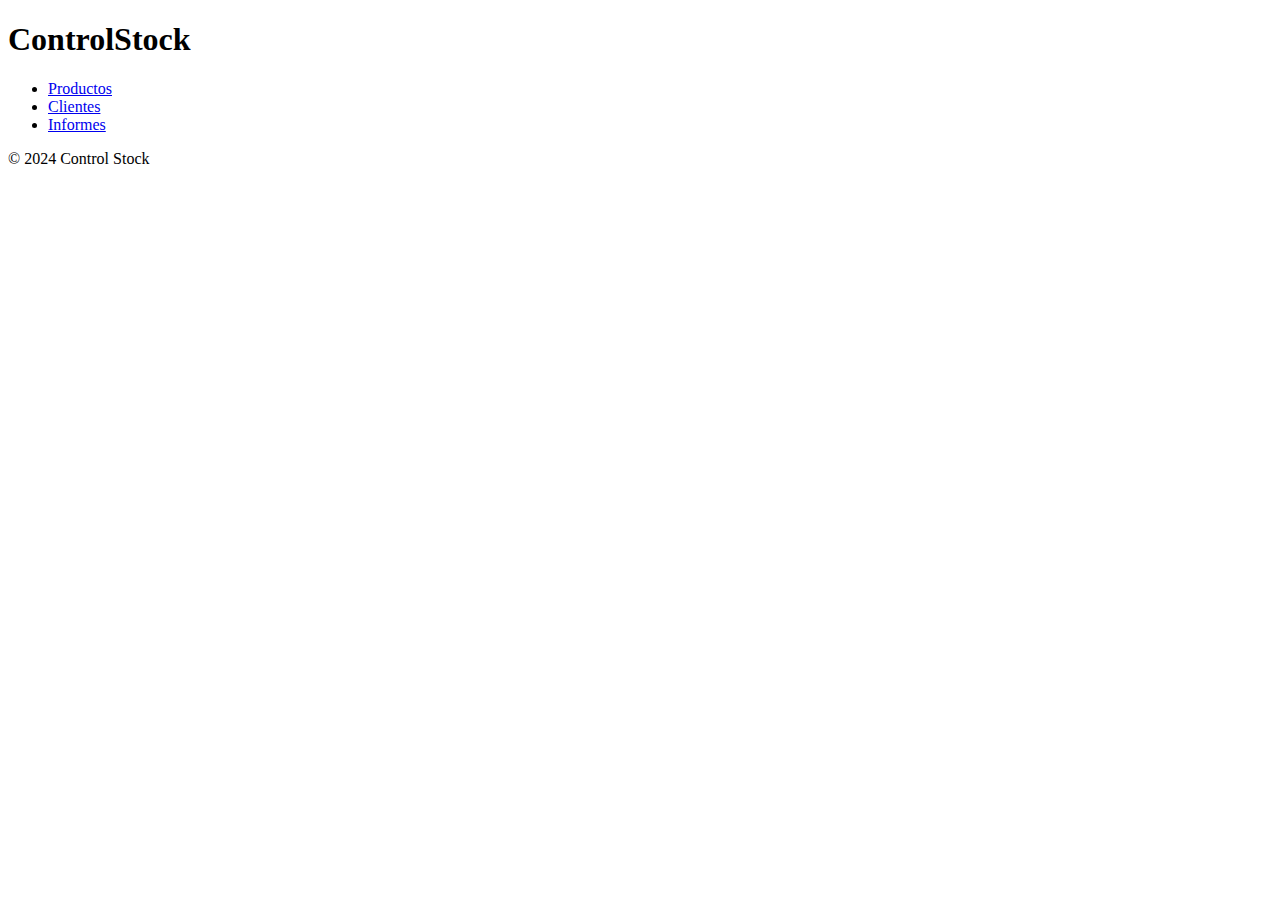
==== stockApp/templates/index.html @ 85ce25ea "inicios de pagina web principa" ====
<!DOCTYPE html>
<html lang="es">
<head>
    <meta charset="UTF-8">
    <meta name="viewport" content="width=device-width, initial-scale=1.0">
    <title>Control de Stock</title>
    <link rel="stylesheet" href="styles.css">
</head>
<body>
    <header> <!-- sirve para definir la cabecera de la pagina, va el logotipo y el titulo. -->
        <h1>ControlStock</h1>
    </header>

    <nav>
        <ul>
            <li><a href="#">Productos</a></li>
            <li><a href="C:\Users\Facultad Juli\Documents\GitHub\ControlStock\clientManaging\templates\clients.html">Clientes</a></li>
            <li><a href="#">Informes</a></li>
        </ul>
    </nav>

    <section id="main-content">
        <!-- Aquí irá el contenido principal -->
    </section>

    <footer> <!-- pie de pagina -->
        <p>&copy; 2024 Control Stock</p>
    </footer>
</body>
</html>
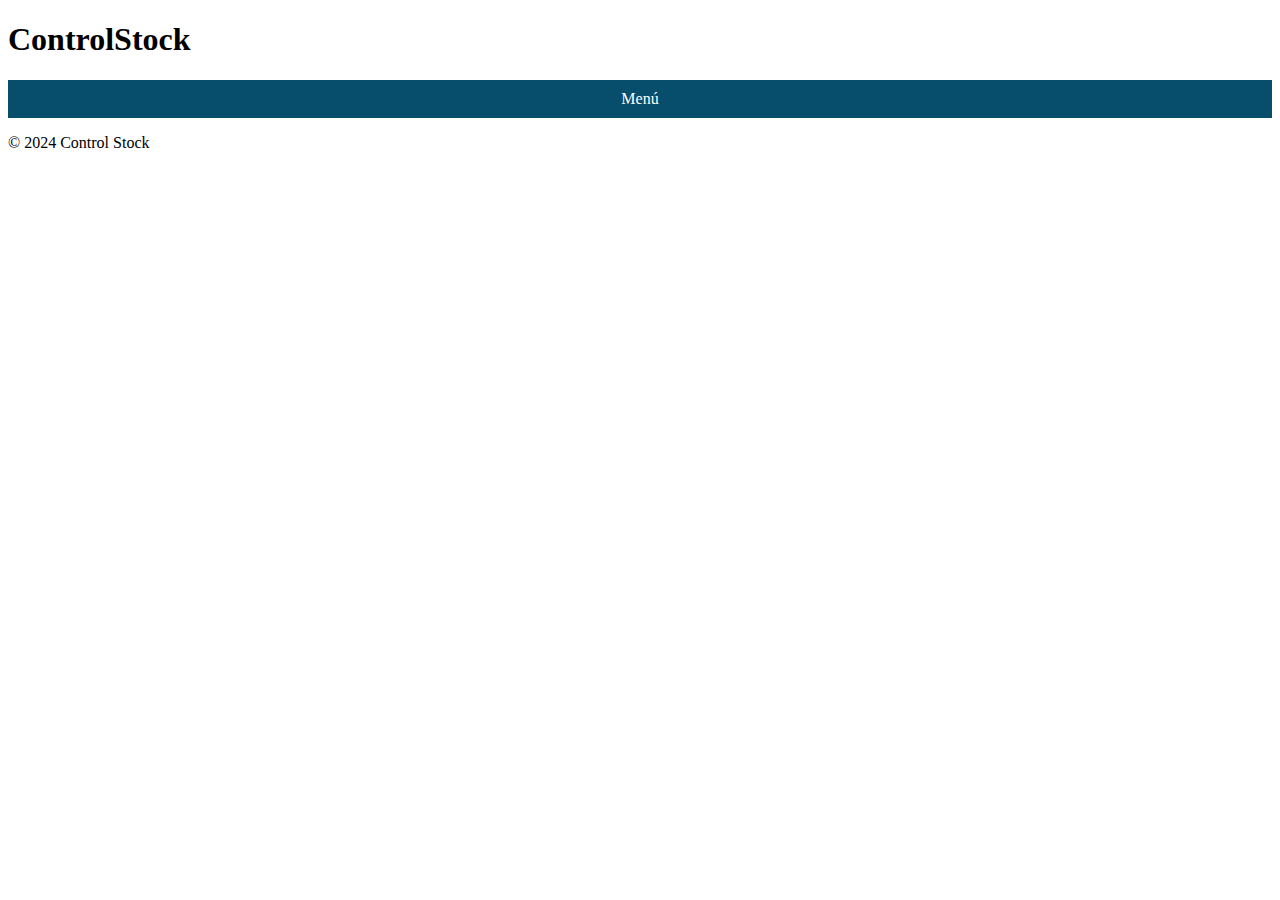
==== commit 60ad5733: "modificaciones en frontend principal" ====
--- a/stockApp/templates/index.html
+++ b/stockApp/templates/index.html
@@ -4,18 +4,22 @@
     <meta charset="UTF-8">
     <meta name="viewport" content="width=device-width, initial-scale=1.0">
     <title>Control de Stock</title>
-    <link rel="stylesheet" href="styles.css">
+    <link rel="stylesheet" href="mainStyle.css"> <!-- Enlaza el archivo CSS externo -->
 </head>
 <body>
-    <header> <!-- sirve para definir la cabecera de la pagina, va el logotipo y el titulo. -->
+    <header>
         <h1>ControlStock</h1>
     </header>
 
+    <input type="checkbox" id="menu-toggle" class="menu-toggle">
+    <label for="menu-toggle">Menú</label>
+
     <nav>
         <ul>
-            <li><a href="#">Productos</a></li>
+            <li><a href="C:\Users\Facultad Juli\Documents\GitHub\ControlStock\inventory\templates\articles.html">Articlos</a></li>
             <li><a href="C:\Users\Facultad Juli\Documents\GitHub\ControlStock\clientManaging\templates\clients.html">Clientes</a></li>
             <li><a href="#">Informes</a></li>
+            <li><a href="#">Proveedores</a></li>
         </ul>
     </nav>
 
@@ -23,8 +27,9 @@
         <!-- Aquí irá el contenido principal -->
     </section>
 
-    <footer> <!-- pie de pagina -->
+    <footer>
         <p>&copy; 2024 Control Stock</p>
     </footer>
 </body>
 </html>
+
--- a/stockApp/templates/mainStyle.css
+++ b/stockApp/templates/mainStyle.css
@@ -0,0 +1,28 @@
+/* Estilos para el menú desplegable */
+.menu-toggle {
+    display: none;
+}
+
+.menu-toggle + label {
+    cursor: pointer;
+    display: block;
+    padding: 10px;
+    background-color: #064e6b;
+    color: #fff;
+    text-align: center;
+}
+
+.menu-toggle:checked ~ nav ul {
+    display: block;
+}
+
+nav ul {
+    display: none;
+    list-style-type: none;
+    padding: 0;
+}
+
+nav ul li {
+    padding: 10px;
+    background-color: #f4f4f4;
+}
